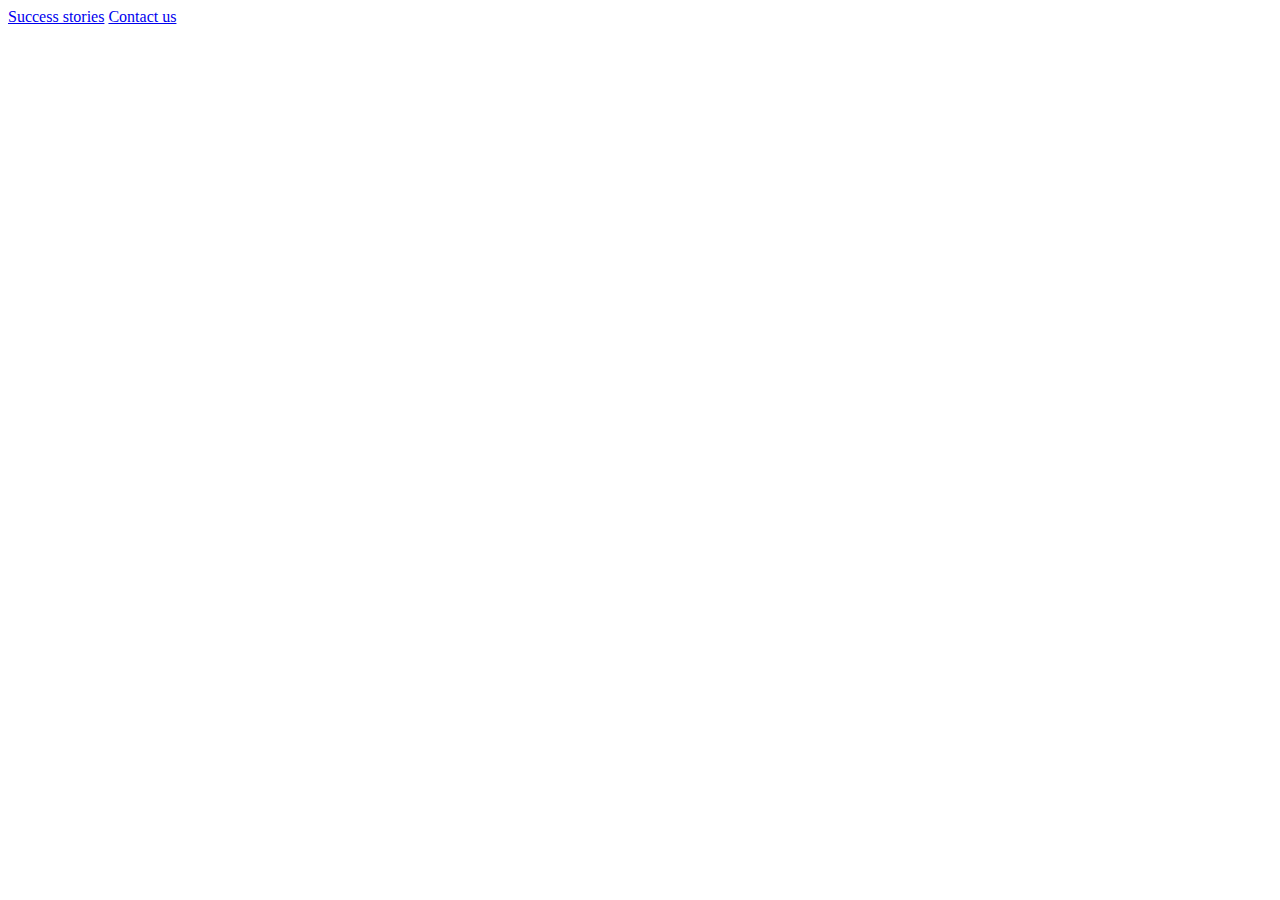
==== contact-us.html @ c79da672 "Contact page test" ====
<!DOCTYPE html>
<html lang="en" dir="ltr">
  <head>
    <meta charset="utf-8">
    <title>Contact Us</title>
  </head>
  <body>
    <div class="nav">
      <div class="nav-items">
        <a href="/success-stories">Success stories</a>
        <a href="/contact-us">Contact us</a>
      </div>
    </div>
  </body>
</html>
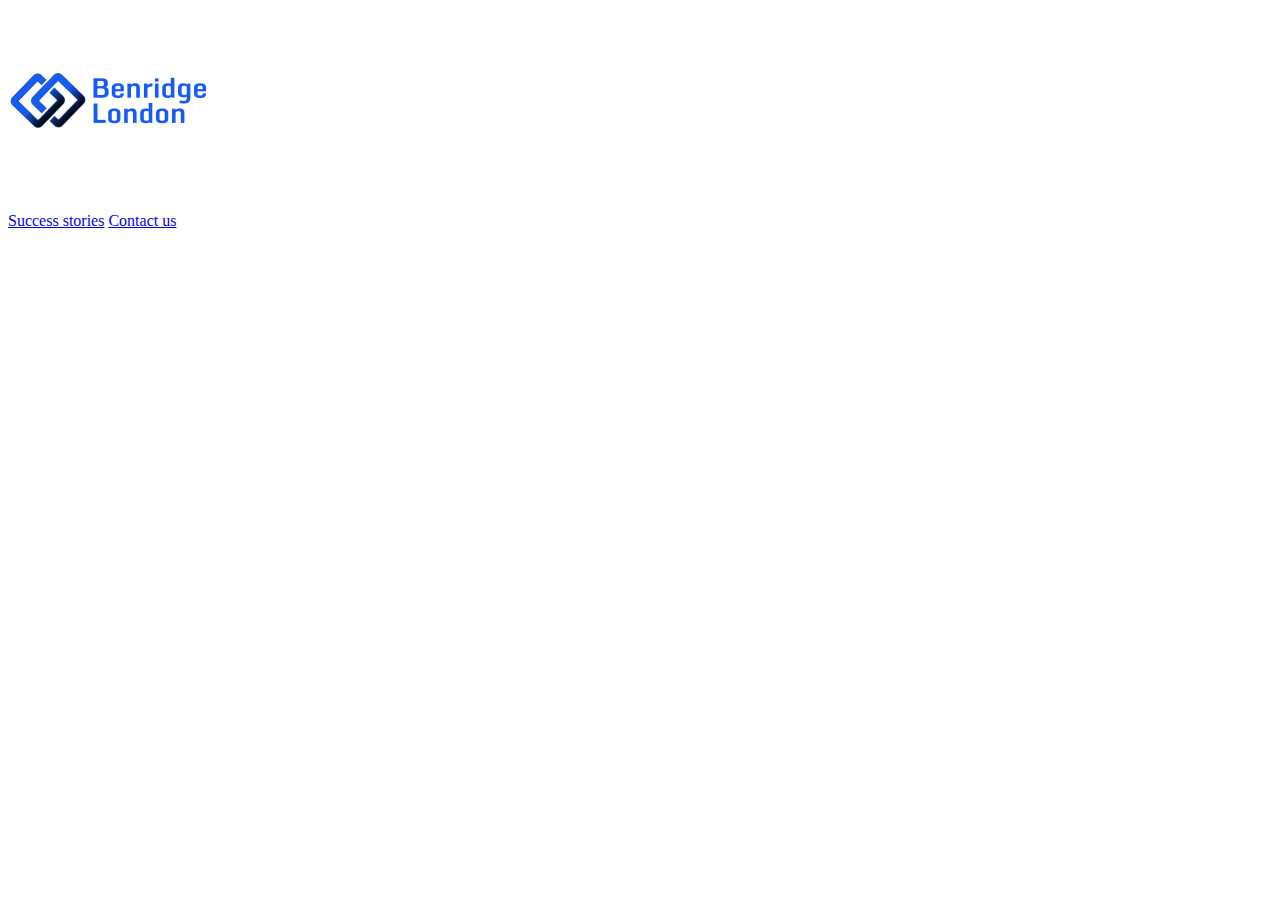
==== commit d528aadb: "Updates" ====
--- a/contact-us.html
+++ b/contact-us.html
@@ -5,7 +5,11 @@
     <title>Contact Us</title>
   </head>
   <body>
-    <div class="nav">
+    <div class="main-nav">
+      <div class="logo">
+        <a href="/">
+          <img src="images/logo_main.png" alt="logo_main">
+      </div>
       <div class="nav-items">
         <a href="/success-stories">Success stories</a>
         <a href="/contact-us">Contact us</a>
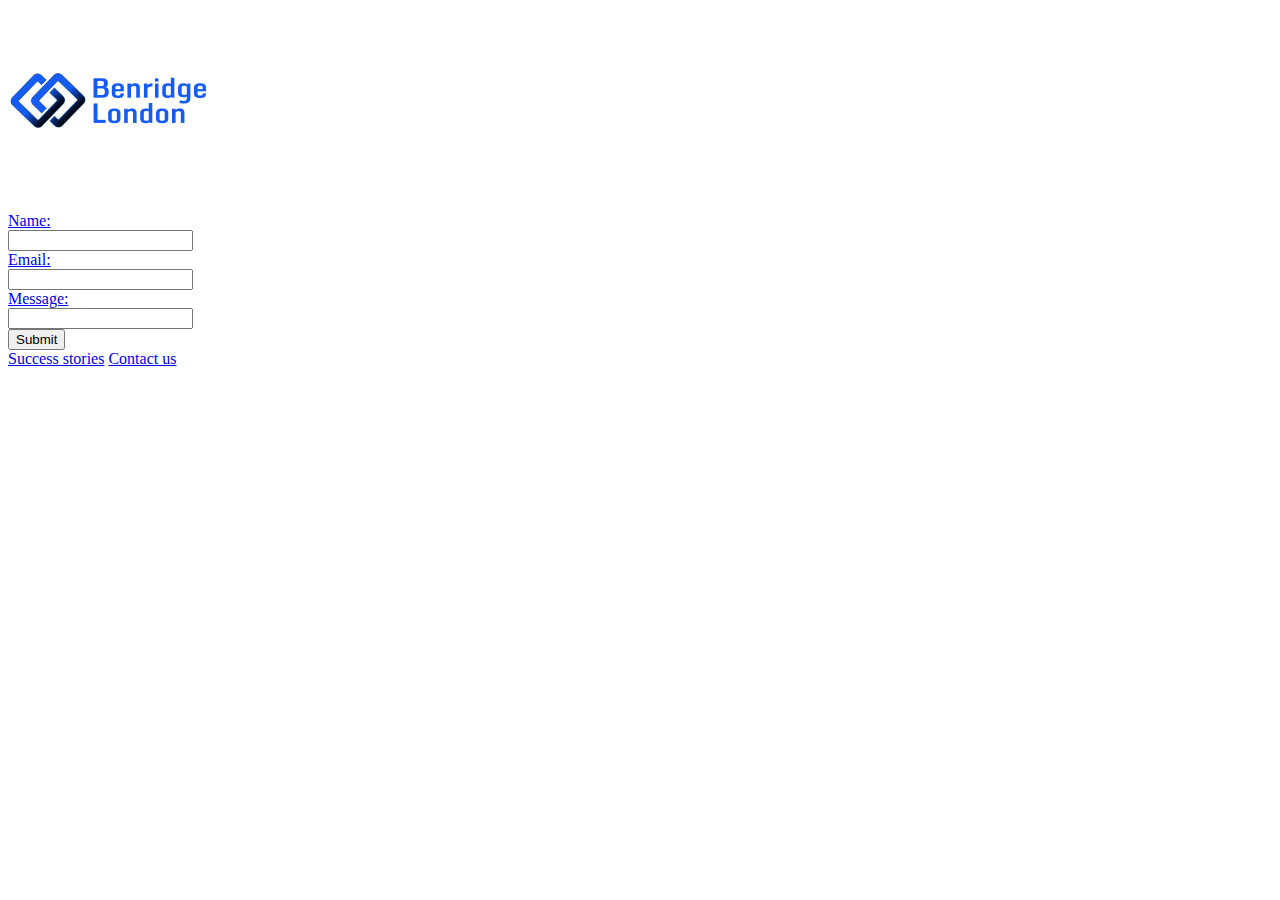
==== commit 0e2987ae: "Updates" ====
--- a/contact-us.html
+++ b/contact-us.html
@@ -10,10 +10,20 @@
         <a href="/">
           <img src="images/logo_main.png" alt="logo_main">
       </div>
-      <div class="nav-items">
-        <a href="/success-stories">Success stories</a>
-        <a href="/contact-us">Contact us</a>
-      </div>
+    </div>
+    <form>
+      <form action="/" method="post">
+        <label for="name">Name:</label><br>
+        <input type="text" id="name" name="name"><br>
+        <label for="email">Email:</label><br>
+        <input type="text" id="email" name="email"><br>
+        <label for="message">Message:</label><br>
+        <input type="text" id="message" name="message"><br>
+        <input type="submit" value="Submit">
+      </form>
+    <div class="nav-items">
+      <a href="/success-stories">Success stories</a>
+      <a href="/contact-us">Contact us</a>
     </div>
   </body>
 </html>
